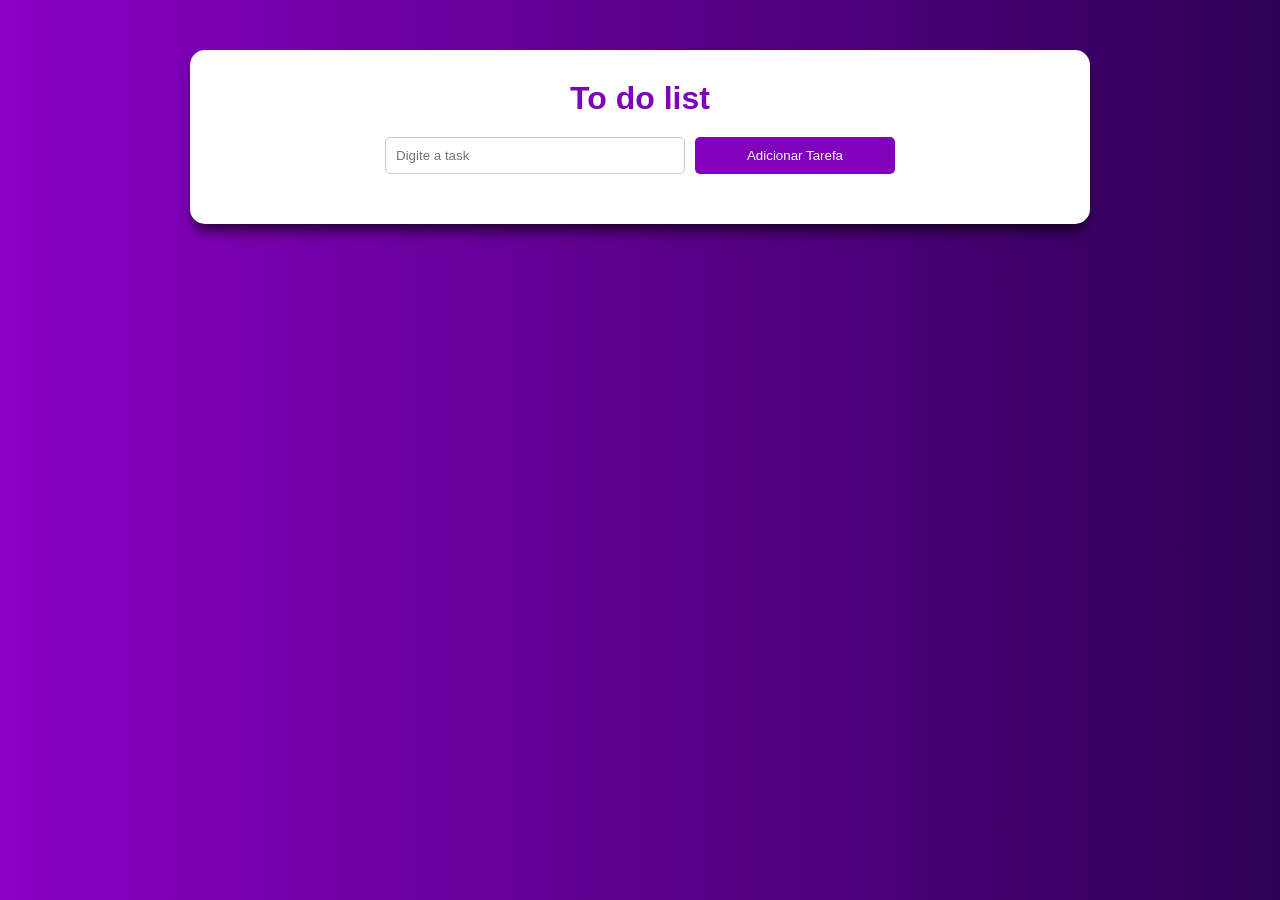
==== index.html @ 2534c375 "fix:mover arquivos index para o local correto" ====
<!doctype html>
<html lang="pt-br">
  <head>
    <meta charset="UTF-8" />
    <meta name="viewport" content="width=device-width, initial-scale=1.0" />
    <link rel="stylesheet" href="assets/css/style.css" />
    <link rel="preconnect" href="https://fonts.googleapis.com" />
    <link rel="preconnect" href="https://fonts.gstatic.com" crossorigin />
    <link
      href="https://fonts.googleapis.com/css2?family=Finlandica+Text:ital,wght@0,100..900;1,100..900&family=Fira+Code:wght@300..700&family=Lato:ital,wght@0,100;0,300;0,400;0,700;0,900;1,100;1,300;1,400;1,700;1,900&display=swap"
      rel="stylesheet"
    />
    <title>To Do List</title>
  </head>
  <body>
    <div class="container">
      <h1>To do list</h1>
      <div class="input-to-do-list">
        <form class="form" action="">
          <input
            autocomplete="off"
            required
            type="text"
            id="input"
            maxlength="30"
            placeholder="Digite a task"
          />
          <button type="submit" id="botao">Adicionar Tarefa</button>
        </form>
      </div>
      <ul class="ul"></ul>
    </div>

    <script src="assets/js/main.js"></script>
  </body>
</html>
---- assets/css/style.css ----
* {
  margin: 0;
  padding: 0;
  box-sizing: border-box;
  font-family: "Finlandica Text", sans-serif;
}

body {
  background: linear-gradient(
    to right,
    rgba(138, 0, 196, 1),
    rgba(46, 0, 85, 1)
  );
}

.container {
  padding: 30px;
  margin: 50px auto;
  background-color: #fff;
  width: 100vh;
  border-radius: 15px;
  box-shadow: 0 10px 15px -5px rgb(0 0 0 / 0.8); 
}

.container h1{
  text-align: center;
  color: #8100ba;
}

.form{
  display: flex;
  gap: 10px;
}

.input-to-do-list {
  display: flex;
  align-items: center;
  justify-content: center;
  padding: 20px;
  gap: 15px;
}

.error-placeholder::placeholder{
  color: red;
  font-style: italic;
}

.input-to-do-list input {
  padding: 10px;
  border: none;
  border-radius: 5px;
  width: 300px;
  outline: none;
  border: 1px solid #ccc;
}

.input-to-do-list input:focus {
  border: 1px solid #8100ba;
  transition: 300ms ease-in-out all;
}



.input-to-do-list  button {
  background-color:#8100ba;
  color: #fff;
  width: 200px;
  padding: 10px;
  border: none;
  cursor: pointer;
  border-radius: 5px;
}

.input-to-do-list button:hover{
  background-color: #4b0469;
}

ul {
  margin-left: 20px;
}

ul li {
  list-style: none;
  width: 400px;
  padding: 5px;
  margin-top: 5px;
  display: flex;
  color: #8100ba;
  justify-content: space-between;
}

.divControls {
  display: flex;
}

.divControls button {
  margin-left: 10px;
  width: 50px;
  color:#8100ba;
  border: none;
  cursor: pointer;
   border-radius: 2px;
   padding: 5px;
   display: flex;
}

ul li button:hover{
  background-color: #8100ba;
  color: #fff;
  transition: 300ms ease-in-out all;
 
}
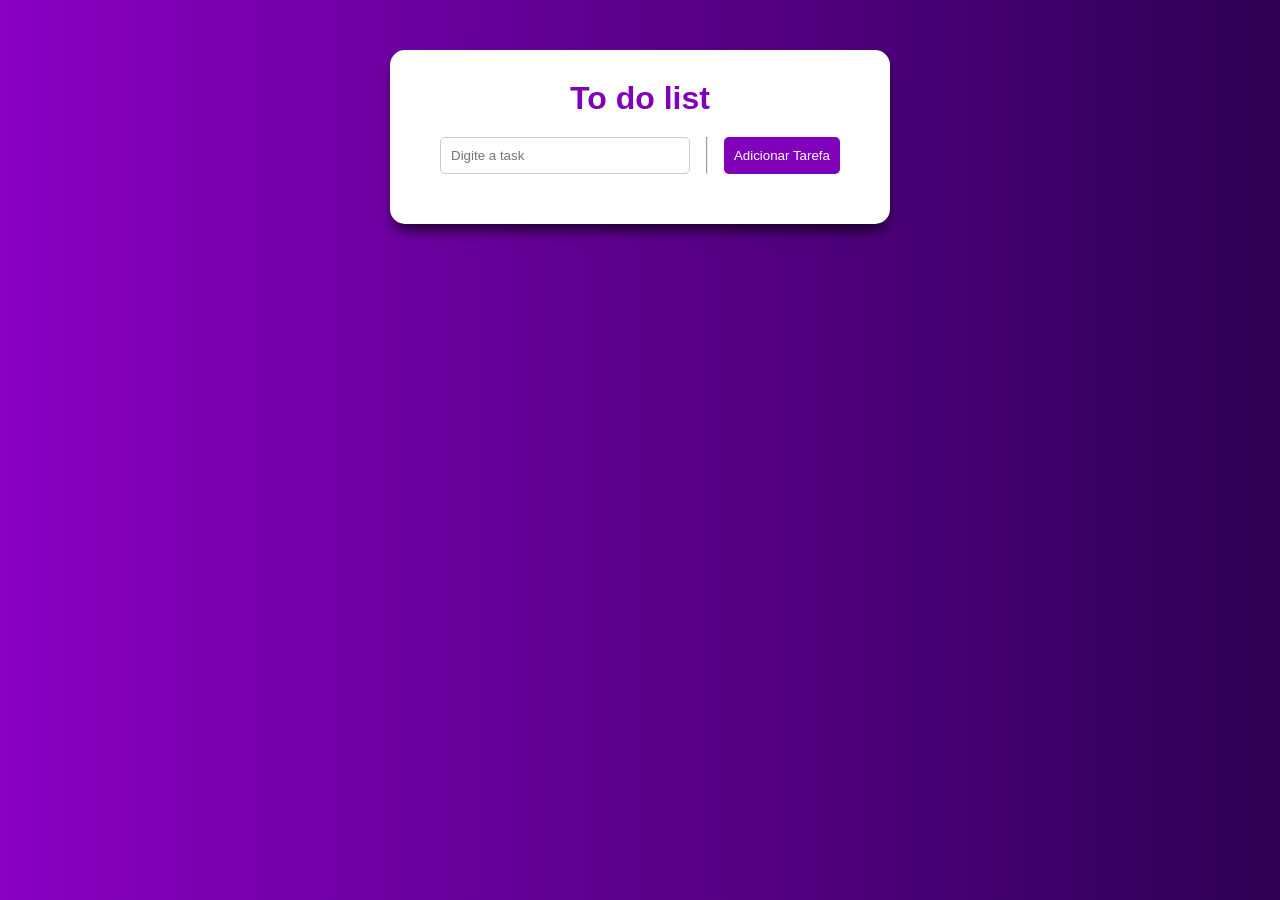
==== commit 4c37e8ed: "refatorando adicionando funcoes especificas pra cada tarefa" ====
--- a/index.html
+++ b/index.html
@@ -19,12 +19,12 @@
         <form class="form" action="">
           <input
             autocomplete="off"
-            required
             type="text"
             id="input"
             maxlength="30"
             placeholder="Digite a task"
           />
+          <hr>
           <button type="submit" id="botao">Adicionar Tarefa</button>
         </form>
       </div>
--- a/assets/css/style.css
+++ b/assets/css/style.css
@@ -17,7 +17,7 @@
   padding: 30px;
   margin: 50px auto;
   background-color: #fff;
-  width: 100vh;
+  max-width: 500px;
   border-radius: 15px;
   box-shadow: 0 10px 15px -5px rgb(0 0 0 / 0.8); 
 }
@@ -29,7 +29,9 @@
 
 .form{
   display: flex;
+  justify-content: space-between;
   gap: 10px;
+  width: 500px;
 }
 
 .input-to-do-list {
@@ -43,13 +45,14 @@
 .error-placeholder::placeholder{
   color: red;
   font-style: italic;
+  
 }
 
 .input-to-do-list input {
   padding: 10px;
   border: none;
   border-radius: 5px;
-  width: 300px;
+  min-width: 250px;
   outline: none;
   border: 1px solid #ccc;
 }
@@ -64,7 +67,7 @@
 .input-to-do-list  button {
   background-color:#8100ba;
   color: #fff;
-  width: 200px;
+  max-width: 300px;
   padding: 10px;
   border: none;
   cursor: pointer;
@@ -77,14 +80,16 @@
 
 ul {
   margin-left: 20px;
+
 }
 
 ul li {
   list-style: none;
-  width: 400px;
+  max-width: 400px;
   padding: 5px;
   margin-top: 5px;
   display: flex;
+  align-items: center;
   color: #8100ba;
   justify-content: space-between;
 }
@@ -99,9 +104,17 @@
   color:#8100ba;
   border: none;
   cursor: pointer;
-   border-radius: 2px;
-   padding: 5px;
-   display: flex;
+  border-radius: 2px;
+  padding: 5px;
+  display: flex;
+  align-items: center;
+  justify-content: center;
+  border: 1px solid #8100ba;
+}
+
+.divControls button:nth-child(1):hover{
+  background-color: rgb(235, 79, 79);
+  border: none;
 }
 
 ul li button:hover{
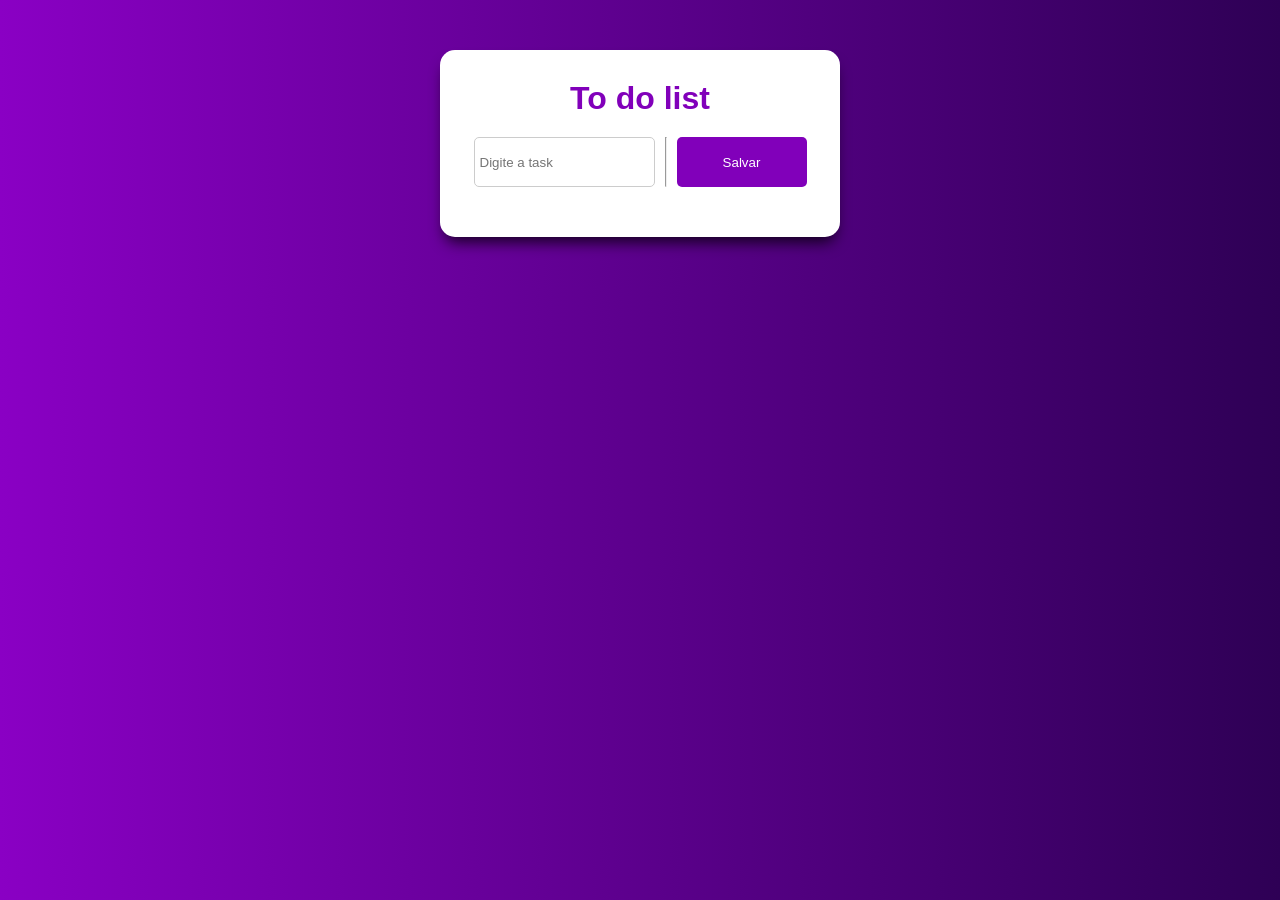
==== commit bcd90fad: "refatorando codigo e estilo adicionado" ====
--- a/index.html
+++ b/index.html
@@ -25,7 +25,7 @@
             placeholder="Digite a task"
           />
           <hr>
-          <button type="submit" id="botao">Adicionar Tarefa</button>
+          <button type="submit" id="botao">Salvar</button>
         </form>
       </div>
       <ul class="ul"></ul>
--- a/assets/css/style.css
+++ b/assets/css/style.css
@@ -17,9 +17,14 @@
   padding: 30px;
   margin: 50px auto;
   background-color: #fff;
-  max-width: 500px;
+  min-width: 400px;
+  max-width: 400px;
   border-radius: 15px;
   box-shadow: 0 10px 15px -5px rgb(0 0 0 / 0.8); 
+  display: flex;
+  flex-direction: column;
+  align-items: center;
+  justify-content: center;
 }
 
 .container h1{
@@ -37,10 +42,14 @@
 .input-to-do-list {
   display: flex;
   align-items: center;
+  min-width: 200px;
+  max-width: 340px;
   justify-content: center;
   padding: 20px;
   gap: 15px;
 }
+
+
 
 .error-placeholder::placeholder{
   color: red;
@@ -48,11 +57,14 @@
   
 }
 
+
 .input-to-do-list input {
-  padding: 10px;
+  padding: 5px;
   border: none;
   border-radius: 5px;
-  min-width: 250px;
+  max-width: 200px;
+  min-width: 80px;
+  height: 50px;
   outline: none;
   border: 1px solid #ccc;
 }
@@ -64,10 +76,11 @@
 
 
 
+
 .input-to-do-list  button {
   background-color:#8100ba;
   color: #fff;
-  max-width: 300px;
+  min-width: 130px;
   padding: 10px;
   border: none;
   cursor: pointer;
@@ -81,45 +94,44 @@
 ul {
   margin-left: 20px;
 
+
 }
 
 ul li {
   list-style: none;
-  max-width: 400px;
-  padding: 5px;
-  margin-top: 5px;
+  min-width: 320px;
   display: flex;
   align-items: center;
-  color: #8100ba;
-  justify-content: space-between;
+  margin-bottom: 10px;
+  justify-content:space-between;
 }
 
 .divControls {
   display: flex;
+  align-items: center;
+  justify-content: space-between;
+  gap: 10px;
+  margin-right: 15px;
 }
 
 .divControls button {
-  margin-left: 10px;
   width: 50px;
-  color:#8100ba;
-  border: none;
   cursor: pointer;
   border-radius: 2px;
   padding: 5px;
-  display: flex;
-  align-items: center;
-  justify-content: center;
-  border: 1px solid #8100ba;
+  border: none;
+  background-color: #fff;
 }
 
 .divControls button:nth-child(1):hover{
-  background-color: rgb(235, 79, 79);
+  color: rgb(235, 79, 79);
   border: none;
+  font-weight: bolder;
 }
 
-ul li button:hover{
-  background-color: #8100ba;
-  color: #fff;
-  transition: 300ms ease-in-out all;
- 
+.divControls button:nth-child(2):hover{
+  color: #8100ba;
+  font-weight: bolder;
 }
+
+
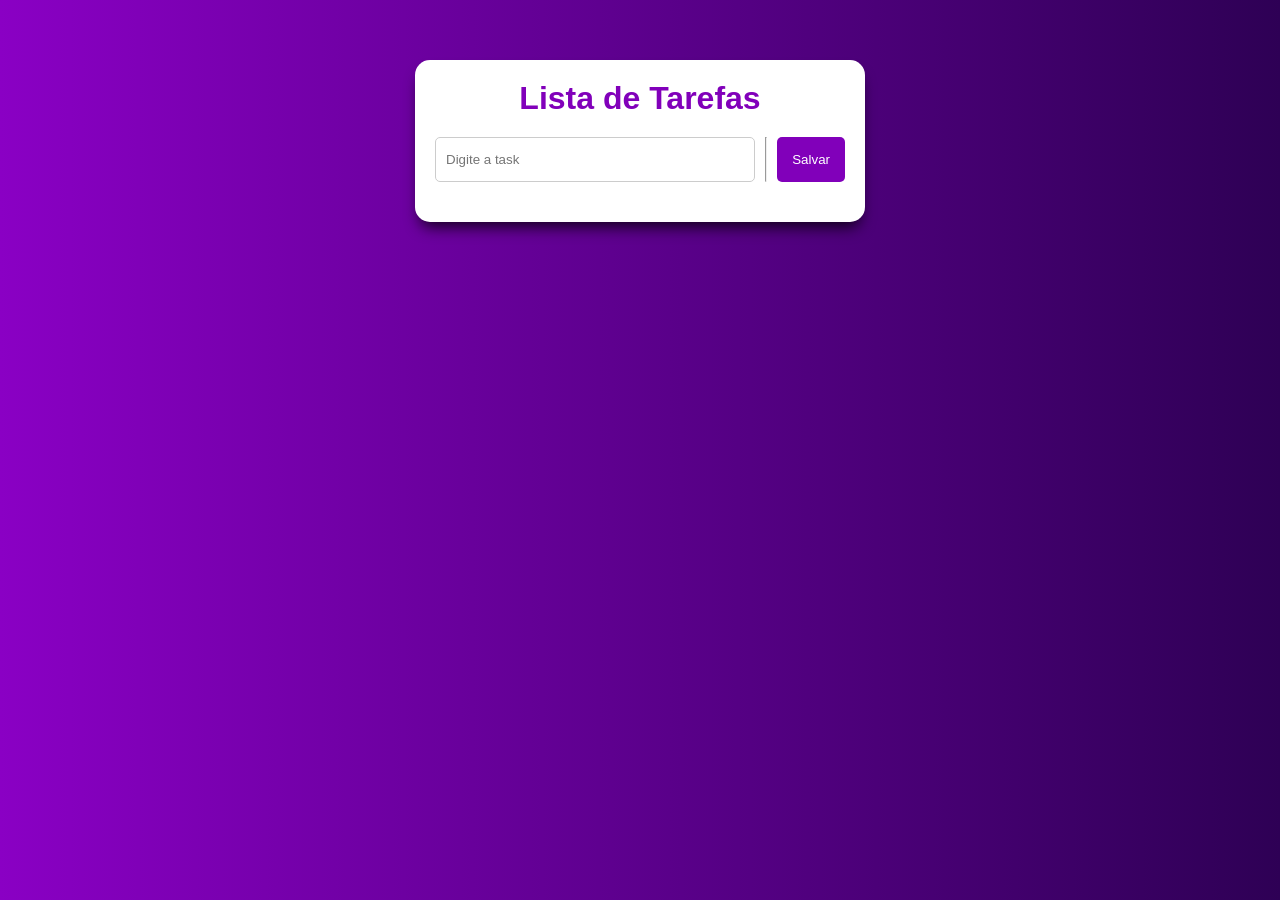
==== commit 06d40f52: "style: ultimas alteraçoes no estilo" ====
--- a/index.html
+++ b/index.html
@@ -14,7 +14,7 @@
   </head>
   <body>
     <div class="container">
-      <h1>To do list</h1>
+      <h1>Lista de Tarefas</h1>
       <div class="input-to-do-list">
         <form class="form" action="">
           <input
--- a/assets/css/style.css
+++ b/assets/css/style.css
@@ -6,132 +6,132 @@
 }
 
 body {
+  padding: 20px;
   background: linear-gradient(
     to right,
     rgba(138, 0, 196, 1),
     rgba(46, 0, 85, 1)
   );
+  min-height: 100vh;
 }
 
 .container {
-  padding: 30px;
-  margin: 50px auto;
+  padding: 20px;
+  margin: 40px auto;
   background-color: #fff;
-  min-width: 400px;
-  max-width: 400px;
+  width: 100%;
+  max-width: 450px;
   border-radius: 15px;
-  box-shadow: 0 10px 15px -5px rgb(0 0 0 / 0.8); 
+  box-shadow: 0 10px 15px -5px rgb(0 0 0 / 0.8);
   display: flex;
   flex-direction: column;
   align-items: center;
-  justify-content: center;
 }
 
-.container h1{
+.container h1 {
   text-align: center;
   color: #8100ba;
+  margin-bottom: 20px;
 }
 
-.form{
+.form {
   display: flex;
   justify-content: space-between;
   gap: 10px;
-  width: 500px;
+  width: 100%;
 }
 
 .input-to-do-list {
   display: flex;
   align-items: center;
-  min-width: 200px;
-  max-width: 340px;
-  justify-content: center;
-  padding: 20px;
-  gap: 15px;
+  width: 100%;
+  gap: 10px;
+}
+
+.error-placeholder input{
+  border: 1px solid red;
+  transition: 300ms ease-in-out;
+}
+
+.error-placeholder::placeholder {
+  color: red;
+  font-style: italic;
+}
+
+.input-to-do-list input {
+  flex: 1;
+  padding: 10px;
+  height: 45px;
+  outline: none;
+  border: 1px solid #ccc;
+  border-radius: 5px;
+  transition: border-color 300ms ease-in-out;
 }
 
 
-
-.error-placeholder::placeholder{
-  color: red;
-  font-style: italic;
-  
+.input-to-do-list input:focus {
+  border-color: #8100ba;
 }
 
-
-.input-to-do-list input {
-  padding: 5px;
-  border: none;
-  border-radius: 5px;
-  max-width: 200px;
-  min-width: 80px;
-  height: 50px;
-  outline: none;
-  border: 1px solid #ccc;
+.input-to-do-list input:focus::placeholder {
+  color: #8100ba;
+  transition: 300ms ease-in-out;
 }
 
-.input-to-do-list input:focus {
-  border: 1px solid #8100ba;
-  transition: 300ms ease-in-out all;
-}
-
-
-
-
-.input-to-do-list  button {
-  background-color:#8100ba;
+.input-to-do-list button {
+  background-color: #8100ba;
   color: #fff;
-  min-width: 130px;
-  padding: 10px;
+  padding: 0 15px;
+  height: 45px;
   border: none;
   cursor: pointer;
   border-radius: 5px;
+  transition: background 0.2s;
 }
 
-.input-to-do-list button:hover{
+.input-to-do-list button:hover {
   background-color: #4b0469;
 }
 
 ul {
-  margin-left: 20px;
-
-
+  width: 100%;
+  margin-top: 20px;
 }
 
 ul li {
   list-style: none;
-  min-width: 320px;
+  width: 100%;
   display: flex;
   align-items: center;
-  margin-bottom: 10px;
-  justify-content:space-between;
+  justify-content: space-between;
+  padding: 8px 0;
+  border-bottom: 1px solid #eee; 
 }
 
 .divControls {
   display: flex;
   align-items: center;
-  justify-content: space-between;
   gap: 10px;
-  margin-right: 15px;
 }
 
 .divControls button {
-  width: 50px;
+  width: 40px;
+  height: 30px;
   cursor: pointer;
-  border-radius: 2px;
-  padding: 5px;
+  border-radius: 4px;
   border: none;
-  background-color: #fff;
+  background-color: transparent;
+  transition: color 0.2s;
 }
 
-.divControls button:nth-child(1):hover{
-  color: rgb(235, 79, 79);
-  border: none;
-  font-weight: bolder;
+.divControls button:none:hover {
+  font-weight: bold;
 }
 
-.divControls button:nth-child(2):hover{
-  color: #8100ba;
-  font-weight: bolder;
+.divControls button:nth-child(1):hover {
+  color: rgb(235, 79, 79);
 }
 
-
+.divControls button:nth-child(2):hover {
+  color: #8100ba;
+}
